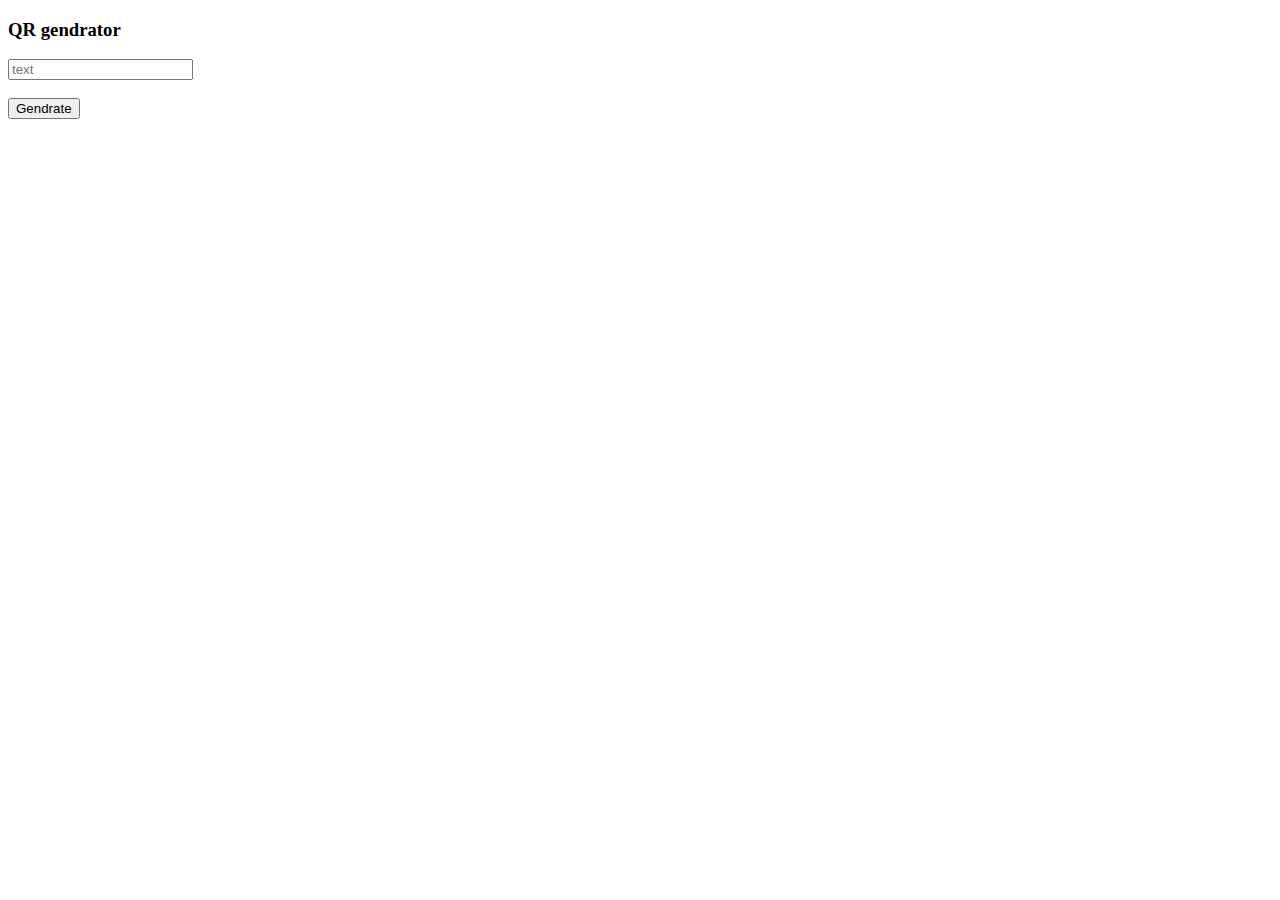
==== qrcodegen.html @ 74baa20e "Create qrcodegen.html" ====
<!DOCTYPE html>
<html lang="en">
<head>
    <meta charset="UTF-8">
    <meta http-equiv="X-UA-Compatible" content="IE=edge">
    <meta name="viewport" content="width=device-width, initial-scale=1.0">
    <title>Document</title>
    <link rel="stylesheet" href="qr.css">
</head>
<body>
    <div class="main">
        <div class="con">
            <h3>QR gendrator</h3>
            <input type="text" placeholder="text" id="text">
            <div class="qr" id="qr">
                <img src="" id="qrimg">
            </div>
            <button onclick="genarate()">Gendrate</button>
        </div>
    </div>
    <script>
        let image=document.getElementById('qr');
        let qr=document.getElementById('qrimg');
        let text=document.getElementById('text');
        function genarate(){
            if(text.value.length>0){
                qr.src=" https://api.qrserver.com/v1/create-qr-code/?size=150x150&data=Example"+ text.value;
                image.classList.add("show");
            }
            else{
                alert("no input given");
            }
            
        }
    </script>
</body>
              </html>
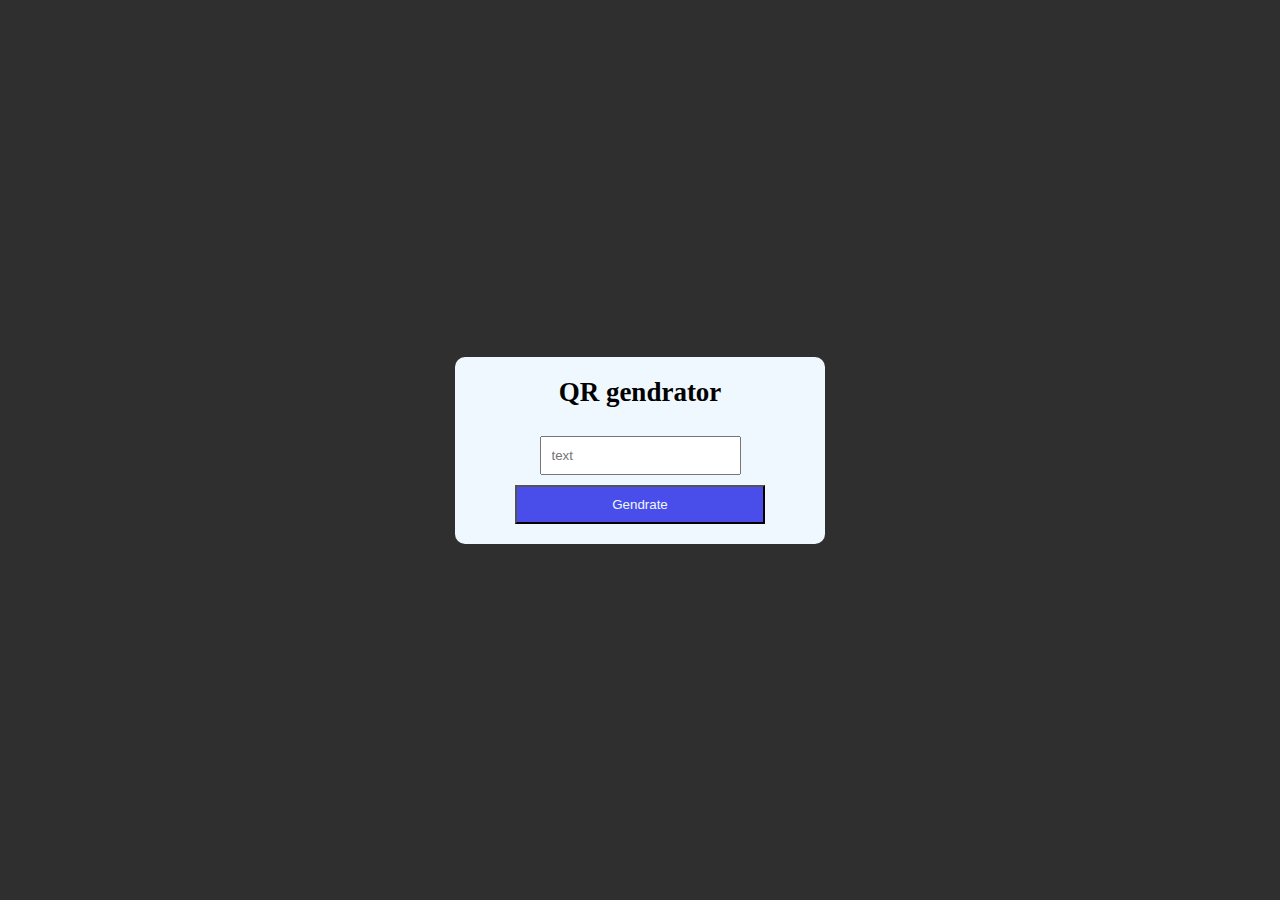
==== commit 4ac0b113: "Update qrcodegen.html" ====
--- a/qrcodegen.html
+++ b/qrcodegen.html
@@ -5,7 +5,7 @@
     <meta http-equiv="X-UA-Compatible" content="IE=edge">
     <meta name="viewport" content="width=device-width, initial-scale=1.0">
     <title>Document</title>
-    <link rel="stylesheet" href="qr.css">
+    <link rel="stylesheet" href="Qr.css">
 </head>
 <body>
     <div class="main">
--- a/Qr.css
+++ b/Qr.css
@@ -0,0 +1,53 @@
+*{
+    padding: 0;
+    margin: 0;
+}
+.main{
+    height: 100vh;
+    width: 100%;
+    display: flex;
+    background-color: #2f2f2f;
+    overflow: hidden;
+    justify-content: center;
+    align-items: center;
+}
+.con{
+    width: 300px;
+    background-color: aliceblue;
+    display: flex;
+    flex-direction: column;
+    align-items: center;
+    justify-content: center;
+    padding: 20px 35px;
+    border-radius: 10px;
+}
+h3{
+    font-family: Cambria, Cochin, Georgia, Times, 'Times New Roman', serif;
+    font-size: 27px;
+    margin-bottom: 18px;
+}
+input{
+    padding: 10px;
+    margin: 10px 20px;
+}
+button{
+    padding: 10px;
+    width: 250px;
+    color: aliceblue;
+    background-color:#494eea;
+    cursor: pointer;
+}
+.qr{
+    max-height: 0;
+    overflow: hidden;
+    transition: max-height 1s;
+}
+.qr.show{
+    min-height: 120px;
+}
+.qr img{
+    height: 100px;
+    width: 100px;
+    margin-top: 5px;
+    margin-bottom: 5px;
+      }
